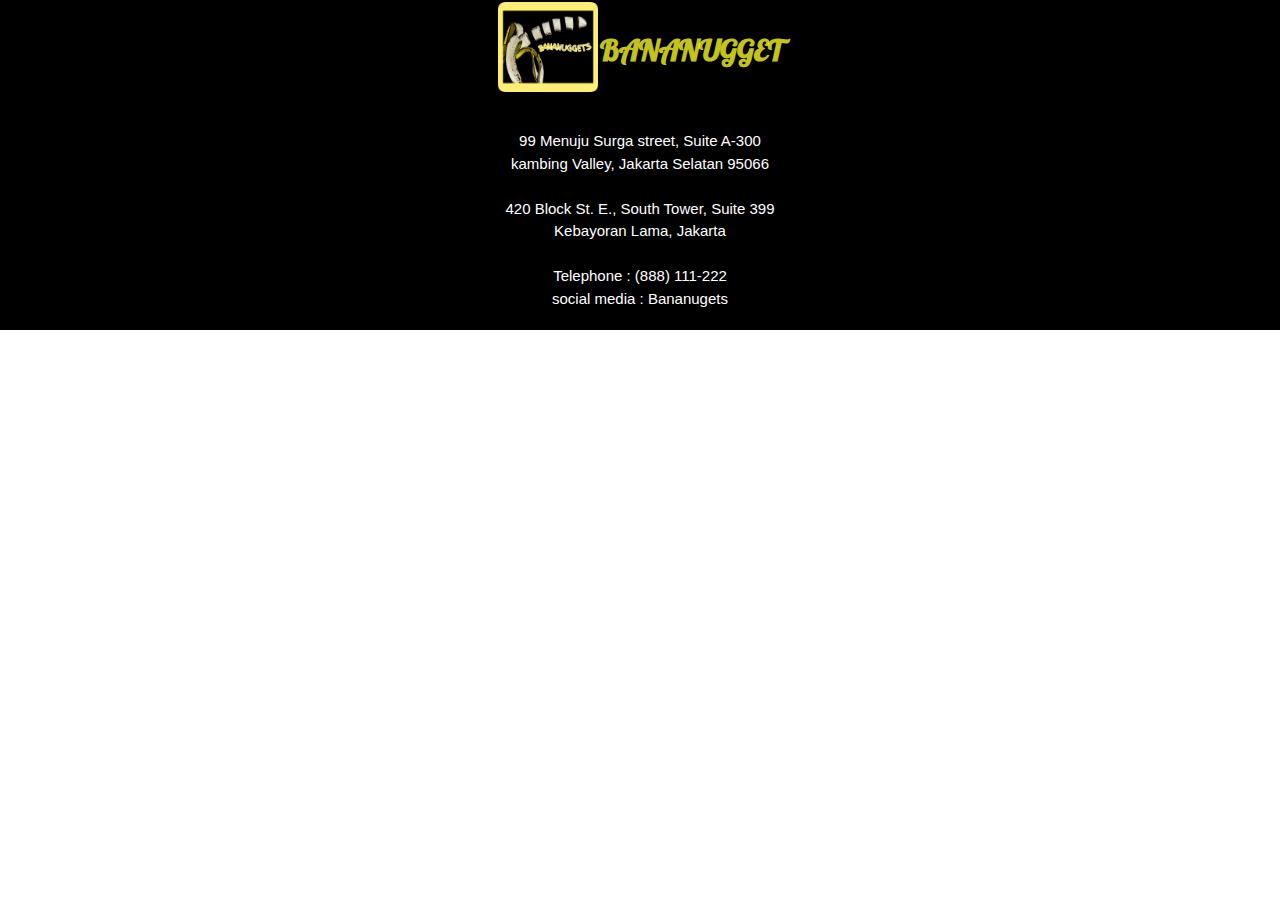
==== index2.html @ 185ce2f5 "masukin html dasar" ====
<!DOCTYPE html>
<html>
  <head>
    <meta charset="UTF-8" />
    <meta name="viewport" content="width=device-width, initial-scale=1.0" />
    <meta http-equiv="X-UA-Compatible" content="ie=edge" />
    <link
      href="https://fonts.googleapis.com/css?family=Lobster&display=swap"
      rel="stylesheet"
    />
    <title>Bananuget! Rajanya Pisang</title>
    <link href="style.css" rel="stylesheet" type="text/css" />
  </head>

  <body>
    <header>
      <nav>
        <center>
          <table>
            <th>
              <img src="assets/bananuggets.jpeg" alt="bananugget" />
            </th>
            <th>
              <h1>BANANUGGET</h1>
            </th>
          </table>
        </center>
      </nav>
      //masukin form nya
    </header>
  </body>

  <footer>
    <p>Copyright &copy; 2018-2019 Bananugets Indonesia. All Rights Reserved.</p>
    <strong>Contact Us</strong> <br />
    <br />
    99 Menuju Surga street, Suite A-300<br />
    kambing Valley, Jakarta Selatan 95066<br />
    <br />
    420 Block St. E., South Tower, Suite 399<br />
    Kebayoran Lama, Jakarta<br />
    <br />
    Telephone : (888) 111-222<br />
    social media : Bananugets
  </footer>
</html>
---- style.css ----
* {
  margin: 0;
  padding: 0;
}

nav {
  width: 100%;
  position: fixed;
  background-color: black;
  color: rgba(250, 250, 37, 0.8);
  position: fixed;
  top: 0;
}

nav img {
  width: 100px;
  height: 90px;
}

nav h1 {
  font-family: "Lobster", cursive;
}
/*Global*/
.container {
  width: 80%;
  margin: auto;
  overflow: hidden;
}

body {
  font-family: Arial, Helvetica, sans-serif;
  font-size: 15px;
  line-height: 1.5;
  padding: o;
  margin: 0;
  background-color: white;
}

footer {
  padding: 20px;
  margin-top: 20px;
  color: white;
  background-color: black;
  text-align: center;
}
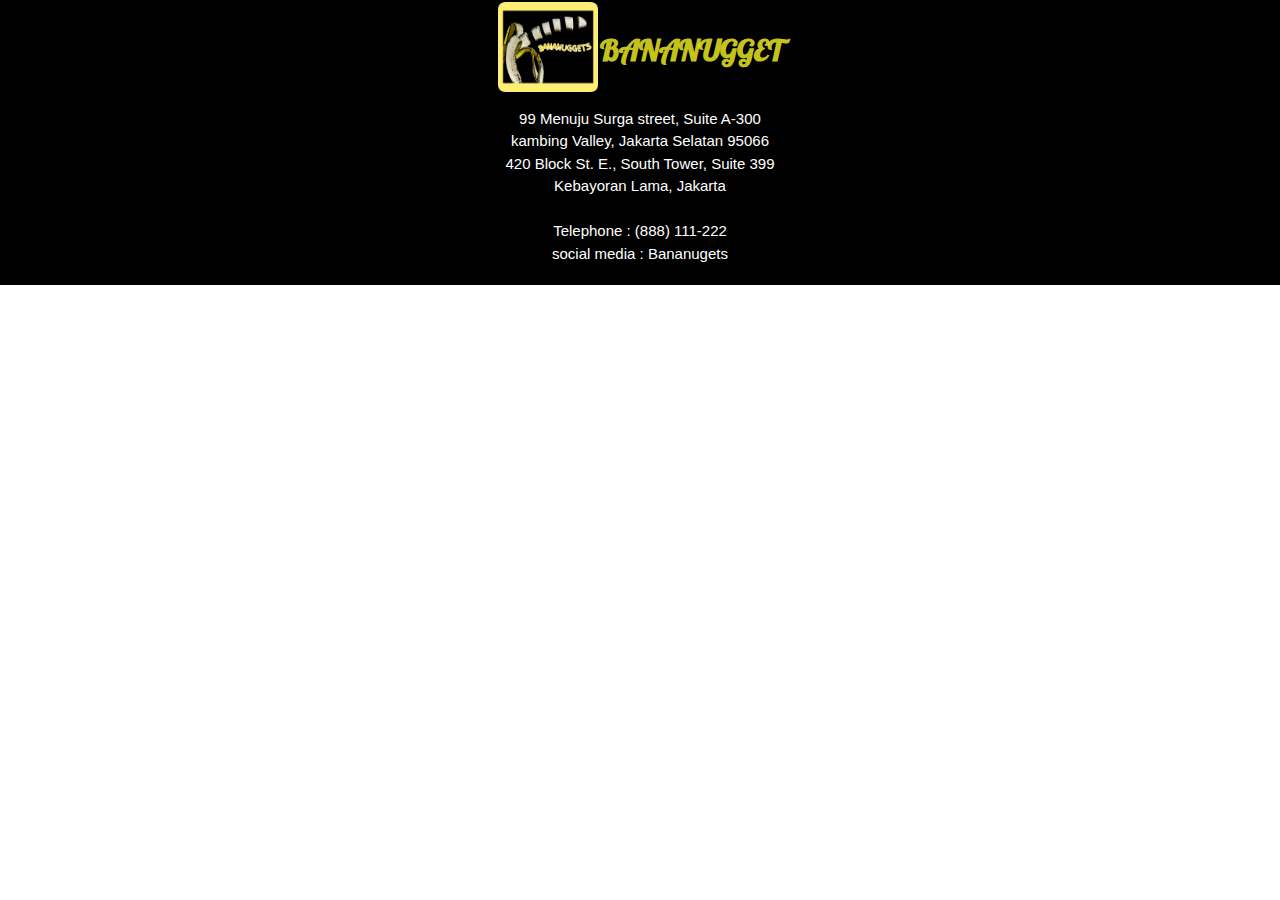
==== commit 33fb7a80: "benerin index3" ====
--- a/index2.html
+++ b/index2.html
@@ -31,12 +31,10 @@
   </body>
 
   <footer>
-    <p>Copyright &copy; 2018-2019 Bananugets Indonesia. All Rights Reserved.</p>
-    <strong>Contact Us</strong> <br />
-    <br />
+    <p>Copyright &copy; 2018-2019 Bananuggets Indonesia. All Rights Reserved.</p>
+    <strong>Contact Us:</strong><br>
     99 Menuju Surga street, Suite A-300<br />
     kambing Valley, Jakarta Selatan 95066<br />
-    <br />
     420 Block St. E., South Tower, Suite 399<br />
     Kebayoran Lama, Jakarta<br />
     <br />
--- a/style.css
+++ b/style.css
@@ -43,3 +43,42 @@
   background-color: black;
   text-align: center;
 }
+
+.quote img {
+    opacity: 0.8;
+    margin-top: 90px;
+    position: relative;
+    z-index: -999;
+    border: 2px solid yellow;
+    box-shadow: 0px 10px 20px rgba(0, 0, 0, 0.5);
+    height: 570px;
+}
+
+.terimakasih {
+    margin-top: -150px;
+    text-align: center;
+    background: rgba(255, 255, 0, 0.8);
+    padding-top: 15px;
+    padding-bottom: 85px;
+    width: 100%;
+}
+
+.home {
+    width: 100%;
+    text-align: center;
+    margin-top: -65px;
+}
+.home a {
+    background: yellow;
+    border: 2px solid black;
+    border-radius: 5px;
+    padding: 15px;
+    color:black;
+    text-decoration: none;
+    font-weight: bold;
+}
+
+.home a:hover {
+    background: black;
+    color: yellow;
+}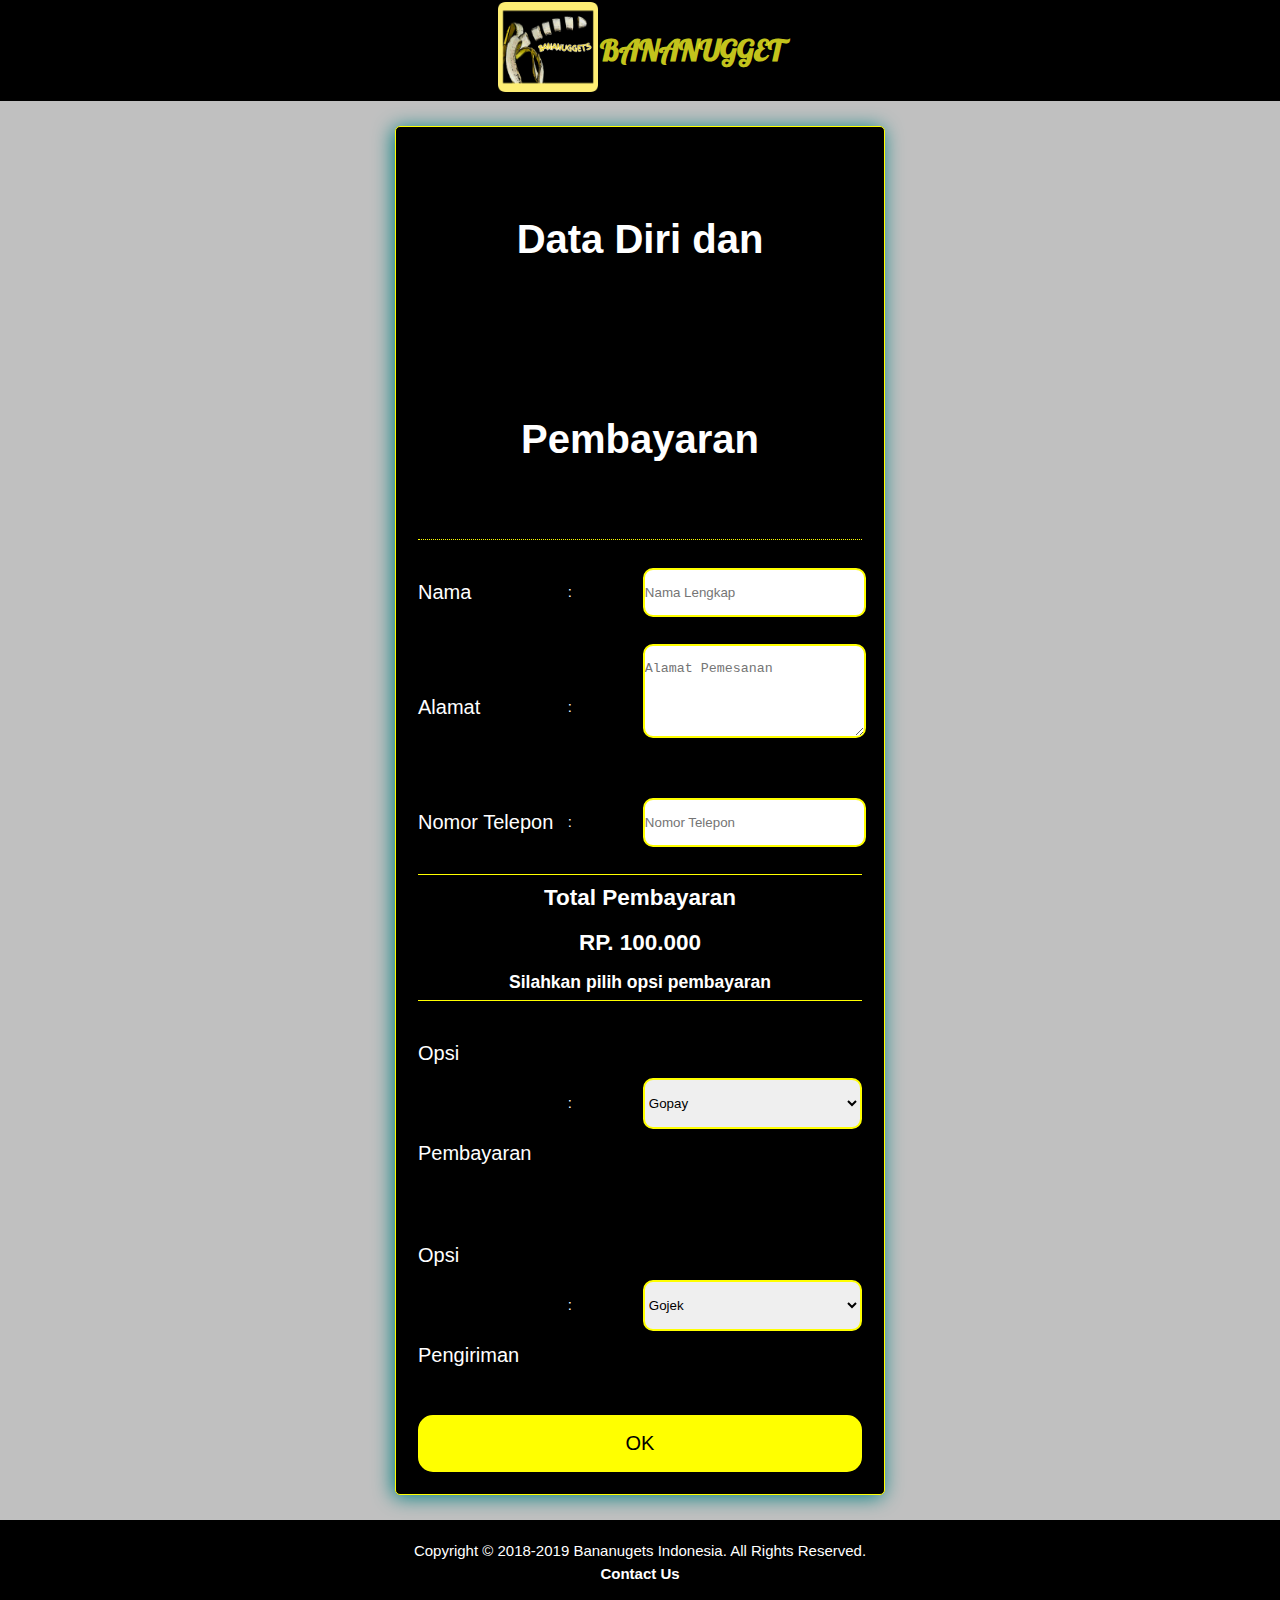
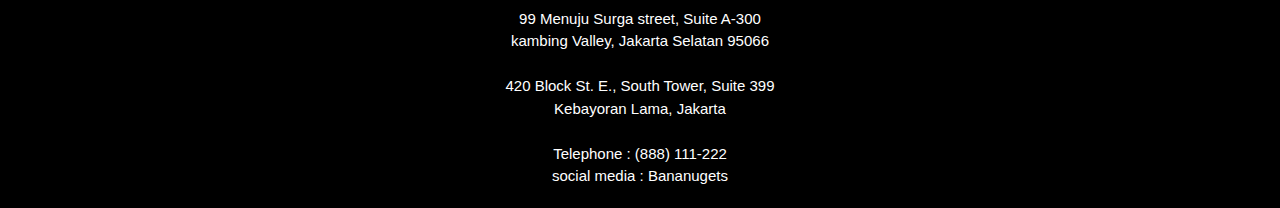
==== commit 3e1666a3: "index 2 dan css" ====
--- a/index2.html
+++ b/index2.html
@@ -1,44 +1,129 @@
 <!DOCTYPE html>
 <html>
-  <head>
-    <meta charset="UTF-8" />
-    <meta name="viewport" content="width=device-width, initial-scale=1.0" />
-    <meta http-equiv="X-UA-Compatible" content="ie=edge" />
-    <link
-      href="https://fonts.googleapis.com/css?family=Lobster&display=swap"
-      rel="stylesheet"
-    />
-    <title>Bananuget! Rajanya Pisang</title>
-    <link href="style.css" rel="stylesheet" type="text/css" />
-  </head>
+<head>
+	<title>Banana Nugget</title>
+	<meta charset="UTF-8">
+    <meta name="viewport" content="width=device-width, initial-scale=1.0">
+    <meta http-equiv="X-UA-Compatible" content="ie=edge">
+    <link href="https://fonts.googleapis.com/css?family=Lobster&display=swap" rel="stylesheet">
+    <link rel="stylesheet" href="style.css">
 
-  <body>
-    <header>
-      <nav>
+</head>
+<body>
+	
+	<nav>
         <center>
-          <table>
-            <th>
-              <img src="assets/bananuggets.jpeg" alt="bananugget" />
-            </th>
-            <th>
-              <h1>BANANUGGET</h1>
-            </th>
-          </table>
+            <table>
+                <th>
+                    <img src="assets/bananuggets.jpeg" alt="bananugget">
+                </th>
+                <th>
+                    <h1>BANANUGGET</h1>
+                </th>
+
+            </table>
         </center>
-      </nav>
-      //masukin form nya
-    </header>
-  </body>
+    </nav>
 
-  <footer>
-    <p>Copyright &copy; 2018-2019 Bananuggets Indonesia. All Rights Reserved.</p>
-    <strong>Contact Us:</strong><br>
+	<main>
+		<section class="tengah">
+			<form id="form_bayar" action="index3.html">
+				<table class="tabel_pembayaran">
+					<tr>
+						<td class="h1" colspan="3">
+							<h1>Data Diri dan Pembayaran</h1>
+						</td>
+					</tr>
+					<tr>
+						<td class="td">
+							<label for="nama">Nama</label>
+						</td>
+						<td class="td">:</td>
+						<td class="inputrow">
+							<input type="text" name="nama" class="input" id="nama" placeholder="Nama Lengkap">			
+						</td>
+					</tr>
+
+					<tr>
+						<td class="td">
+							<label for="alamat">Alamat</label>
+						</td>
+						<td class="td">:</td>
+						<td class="inputrow">
+							<textarea rows="5" id="alamat" placeholder="Alamat Pemesanan"></textarea>
+						</td>
+					</tr>
+					
+					<tr>
+						<td class="td">
+							<label for="telp">Nomor Telepon</label>
+						</td>
+						<td class="td">:</td>
+						<td class="inputrow">
+							<input type="text" name="telp" class="input" id="telp" placeholder="Nomor Telepon">
+						</td>
+					</tr>
+
+					<tr>
+						<td class="total" colspan="3">
+							<h2>Total Pembayaran</h2>
+							<h2>RP. 100.000</h2>
+							<h3>Silahkan pilih opsi pembayaran</h3>
+						</td>
+					</tr>
+
+					<tr>
+						<td class="td">
+							<label for="pembayarann">Opsi Pembayaran
+							</label>
+						</td>
+						<td class="td">:</td>
+						<td class="inputrow">
+							<select rows="3">
+								<option>Gopay</option>
+								<option>OVO</option>
+								<option>Debit</option>
+							</select>
+						</td>
+					</tr>
+					
+					<tr>
+						<td class="td">
+							<label for="pengiriman">Opsi Pengiriman
+							</label>		
+						</td>
+						<td class="td">:</td>
+						<td class="inputrow">
+							<select>
+								<option>Gojek</option>
+								<option>Grab</option>
+							</select>			
+						</td>
+					</tr>
+
+					<tr>
+						<td colspan="3">
+							<input type="submit" name="submit" id="submit" value="OK">			
+						</td>
+					</tr>
+			
+				</table>
+			</form>
+		</section>
+	</main>
+
+	<footer>
+    <p>Copyright &copy; 2018-2019 Bananugets Indonesia. All Rights Reserved.</p>
+    <strong>Contact Us</strong> <br />
+    <br />
     99 Menuju Surga street, Suite A-300<br />
     kambing Valley, Jakarta Selatan 95066<br />
+    <br />
     420 Block St. E., South Tower, Suite 399<br />
     Kebayoran Lama, Jakarta<br />
     <br />
     Telephone : (888) 111-222<br />
     social media : Bananugets
   </footer>
-</html>
+</body>
+</html>--- a/style.css
+++ b/style.css
@@ -8,7 +8,6 @@
   position: fixed;
   background-color: black;
   color: rgba(250, 250, 37, 0.8);
-  position: fixed;
   top: 0;
 }
 
@@ -26,7 +25,6 @@
   margin: auto;
   overflow: hidden;
 }
-
 body {
   font-family: Arial, Helvetica, sans-serif;
   font-size: 15px;
@@ -38,7 +36,6 @@
 
 footer {
   padding: 20px;
-  margin-top: 20px;
   color: white;
   background-color: black;
   text-align: center;
@@ -63,6 +60,10 @@
     width: 100%;
 }
 
+.tab{
+	margin-top: 20px;
+}
+
 .home {
     width: 100%;
     text-align: center;
@@ -81,4 +82,97 @@
 .home a:hover {
     background: black;
     color: yellow;
+}
+
+/* INDEX 2 */
+
+.tengah{
+	margin-top: 100px;
+    width: 100%;
+    height: 100%;
+    background-color: silver;
+    font-family: arial;
+    color: white;
+    padding-top: 2%;
+    padding-bottom: 2%;
+}
+
+.h1 h1{
+    border-bottom: 1px dotted yellow;
+    font-size: 40px;
+    font-family: arial;
+    text-align: center;
+}
+
+#form_bayar{
+    width: 35%;
+    background-color: black;
+    margin: 0 auto;
+    padding: 10px 20px;
+    border: 1px solid yellow;
+    border-radius: 5px;
+    box-shadow: -2px 2px 20px teal;
+}
+
+.tabel_pembayaran{
+    line-height: 5;
+}
+
+.td{
+    width: 10%;
+}
+
+.td label{
+    font-size: 20px;
+}
+
+input, textarea , select{
+    border: 2px solid yellow;
+    border-radius: 10px;
+}
+
+.inputrow{
+    width: 30%;
+}
+
+.label{
+    text-align: left;
+}
+
+.input, select, textarea{
+    width: 100%;
+    padding-top: 15px;
+}
+
+.input, select{
+    padding-top: 15px;
+    padding-bottom: 15px; 
+}
+
+.total{
+    border-top: 1px solid yellow; 
+    border-bottom: 1px solid yellow; 
+    line-height: 2; 
+    text-align: center;"
+}
+
+.button{
+    
+}
+
+#submit{
+    width: 100%;
+    background-color: yellow;
+    border-radius: 15px;
+    color: black;
+    padding: 15px 32px;
+    text-align: center;
+    text-decoration: none;
+    font-size: 20px;
+    cursor: pointer;
+}
+
+#submit:hover{
+    background-color: black;
+    color: yellow;
 }